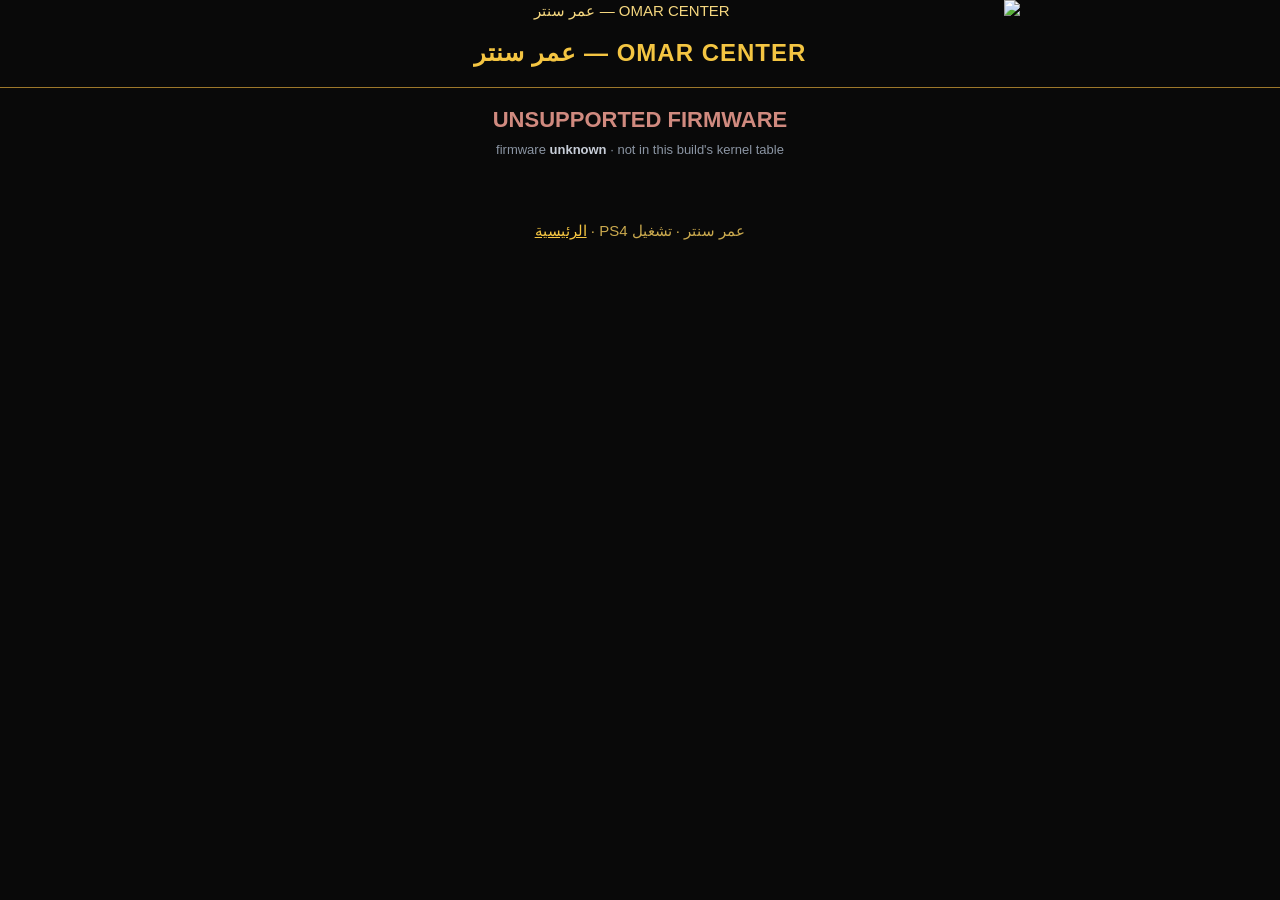
==== host/ps4-13/index.html @ ce1a31c0 "Brand PS4 runtime pages as OMAR CENTER and use local ps4-13 route" ====
<!DOCTYPE html>
<html lang="ar" dir="rtl" manifest="cache.appcache">
<head>
<meta charset="utf-8">
<meta name="viewport" content="width=device-width,initial-scale=1">
<title>OMAR CENTER — عمر سنتر</title>
<style>
  html, body { margin:0; padding:0; background:#0b0d10; color:#c8ced8;
               font:15px/1.45 "Segoe UI", system-ui, sans-serif; }
  #wrap { padding:16px 18px; }
  #state { font-size:22px; font-weight:700; margin:0 0 6px; }
  #det { font-size:13px; color:#8b95a3; margin:0 0 4px; }
  #det b { color:#c8ced8; font-weight:600; }
  #cache { font-size:12px; color:#5c6672; margin:0 0 10px; min-height:14px; }
  #cache.cacheok { color:#7fd0a0; }
  .ok { color:#7fd0a0; } .bad { color:#d08a7f; } .warn { color:#d8c07f; }
  #brand { text-align:center; padding:8px 10px; background:#0e1116;
           border-bottom:1px solid #1e2732; }
  #brand img { width:28px; height:28px; margin-right:8px; border-radius:50%;
               vertical-align:middle; }
  #brand b { font-size:15px; font-weight:700; letter-spacing:.14em;
             color:#e6ebf2; vertical-align:middle; }
</style>
<style>html,body{background:#090909!important;color:#f5d77f!important;font-family:Arial,sans-serif!important}#brand{background:#090909!important;border-bottom:1px solid #9d782b!important;padding:0 0 16px!important}#brand b{display:block;color:#f4c542!important;font-size:24px!important;letter-spacing:1px!important}#brand .omar-banner{display:block;width:100%;max-width:760px;height:auto;margin:0 auto 14px;border-radius:0}#wrap{max-width:900px;margin:auto;text-align:center}#spin{border-top-color:#f4c542!important;top:82%!important}#msg{top:82%!important;color:#f4c542!important}.omar-footer{text-align:center;padding:16px;color:#caa94e}.omar-footer a{color:#f4c542}</style></head>
<body>
<div id="brand"><img class="omar-banner" src="../../assets/omar-interface.png" alt="OMAR CENTER — عمر سنتر"><b>OMAR CENTER — عمر سنتر</b></div>
<div id="wrap">
  <div id="state">جارٍ قراءة إصدار الجهاز…</div>
  <div id="det"></div>
  <div id="cache"></div>
</div>

<script>
(function () {
    var stateEl = document.getElementById("state");
    var detEl = document.getElementById("det");
    var cacheEl = document.getElementById("cache");
    function setState(t, c) { stateEl.textContent = t; stateEl.className = c || ""; }
    function setCache(t, ok) { cacheEl.textContent = t; cacheEl.className = ok ? "cacheok" : ""; }
    var params = new URLSearchParams(location.search);

    // Firmwares this build has a MEASURED kernel table for. jb.js still runs its
    // own kernel-table-present gate, so this is UX only -- an unlisted firmware
    // can still be launched with a tap. KEEP IN SYNC with ps4_offsets.js: add a
    // fwnum here in the SAME commit that fills that firmware's kernel RVAs.
    // The PS4 reports its minor as two hex digits in the UA (13.52 -> minor 0x52).
    var SUPPORTED = { 1302: 1, 1304: 1, 1350: 1, 1352: 1 }; // all measured on hardware

    var key = null, fwnum = null;
    var m = /PlayStation\s+4[\/ ](\d+)\.(\d+)/.exec(navigator.userAgent);
    if (m) {
        var ms = parseInt(m[2], 16).toString(16);
        if (ms.length < 2) ms = "0" + ms;
        key = m[1] + "." + ms;
        fwnum = parseInt(m[1], 10) * 100 + parseInt(ms, 10);
    }

    var forced = false;
    var supported = forced || (fwnum !== null && SUPPORTED[fwnum] === 1);
    detEl.innerHTML = "firmware <b>" + (key || "unknown") + "</b>"
        + (supported ? " &middot; <b>supported</b>"
                     : " &middot; not in this build's kernel table");

    var target = "jb.html" + location.search;
    function go() { setState("عمر سنتر — جارٍ تشغيل التعديل…", "warn"); location.replace(target); }

    function waitForTap(msg, action) {
        setState(msg, "warn");
        function fire() {
            window.removeEventListener("click", fire);
            window.removeEventListener("keydown", fire);
            action();
        }
        window.addEventListener("click", fire);
        window.addEventListener("keydown", fire);
    }

    // Off-target consoles are not launched automatically -- one tap still runs
    // it, so a user-agent quirk on the real 13.52 console can never lock it out.
    if (!supported) {
        setState("UNSUPPORTED FIRMWARE", "bad");
        
        return;
    }

    var ac = window.applicationCache;
    if (!ac || !document.documentElement.hasAttribute("manifest")) {
        go();
    } else if (!navigator.onLine) {
        setCache("offline -- from cache", true);
        go();
    } else if (ac.status === ac.IDLE) {
        setCache("cached", true);
        go();
    } else if (ac.status === ac.UPDATEREADY) {
        try { ac.swapCache(); } catch (e) {}
        setCache("update downloaded", true);
        waitForTap("التحديث جاهز — اضغط X لإعادة التحميل والتشغيل",
                   function () { location.reload(); });
    } else {
        setCache("جارٍ فحص ملفات الحفظ…");
        ac.addEventListener("downloading",
            function () { setCache("caching for offline (first run)..."); }, false);
        ac.addEventListener("progress", function (e) {
            if (e && e.total)
                setCache("caching " + Math.round((e.loaded / e.total) * 100) + "%");
        }, false);
        ac.addEventListener("cached", function () {
            setCache("اكتمل حفظ الملفات", true);
            waitForTap("تم الحفظ — اضغط X للتشغيل", go);
        }, false);
        ac.addEventListener("updateready", function () {
            try { ac.swapCache(); } catch (e) {}
            setCache("update downloaded", true);
            waitForTap("التحديث جاهز — اضغط X لإعادة التحميل والتشغيل",
                       function () { location.reload(); });
        }, false);
        ac.addEventListener("noupdate", function () {
            setCache("الملفات محفوظة وجاهزة", true);
            go();
        }, false);
        ac.addEventListener("error", function () {
            setCache("تعذّر حفظ الملفات");
            waitForTap("CACHE FAILED -- press X or tap to run anyway", go);
        }, false);
        ac.addEventListener("obsolete", function () {
            setCache("cache obsolete");
            waitForTap("CACHE OBSOLETE -- press X or tap to run", go);
        }, false);
    }
})();
</script>
<footer class="omar-footer">عمر سنتر · تشغيل PS4 · <a href="../../index.html">الرئيسية</a></footer></body>
</html>
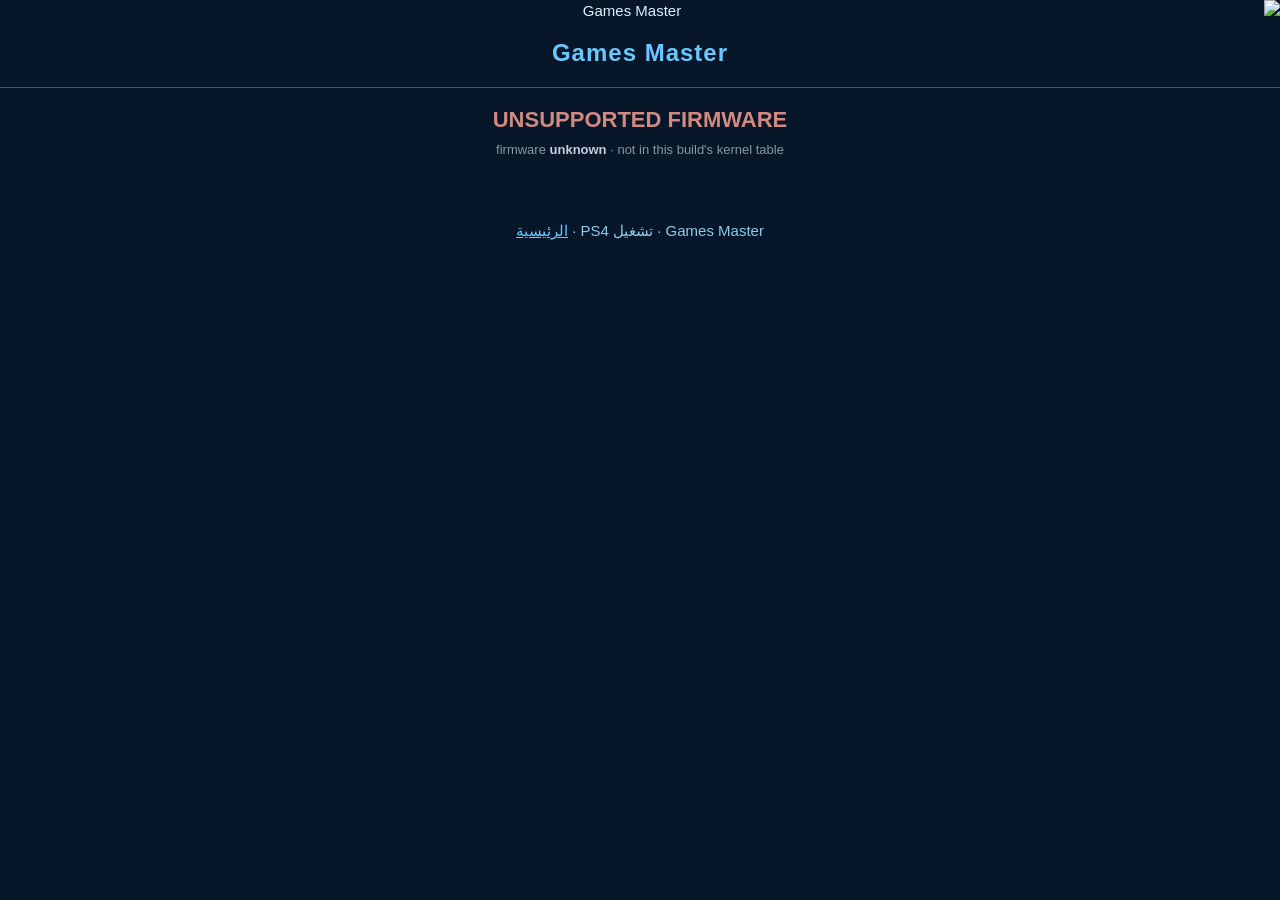
==== commit a1966a54: "Brand PS4 13 launch pages and cache as Games Master" ====
--- a/host/ps4-13/index.html
+++ b/host/ps4-13/index.html
@@ -3,7 +3,7 @@
 <head>
 <meta charset="utf-8">
 <meta name="viewport" content="width=device-width,initial-scale=1">
-<title>OMAR CENTER — عمر سنتر</title>
+<title>Games Master</title>
 <style>
   html, body { margin:0; padding:0; background:#0b0d10; color:#c8ced8;
                font:15px/1.45 "Segoe UI", system-ui, sans-serif; }
@@ -21,9 +21,9 @@
   #brand b { font-size:15px; font-weight:700; letter-spacing:.14em;
              color:#e6ebf2; vertical-align:middle; }
 </style>
-<style>html,body{background:#090909!important;color:#f5d77f!important;font-family:Arial,sans-serif!important}#brand{background:#090909!important;border-bottom:1px solid #9d782b!important;padding:0 0 16px!important}#brand b{display:block;color:#f4c542!important;font-size:24px!important;letter-spacing:1px!important}#brand .omar-banner{display:block;width:100%;max-width:760px;height:auto;margin:0 auto 14px;border-radius:0}#wrap{max-width:900px;margin:auto;text-align:center}#spin{border-top-color:#f4c542!important;top:82%!important}#msg{top:82%!important;color:#f4c542!important}.omar-footer{text-align:center;padding:16px;color:#caa94e}.omar-footer a{color:#f4c542}</style></head>
+<style>html,body{background:#071629!important;color:#d7f2ff!important;font-family:Arial,sans-serif!important}#brand{background:#071629!important;border-bottom:1px solid #315b83!important;padding:0 0 16px!important}#brand b{display:block;color:#69c8ff!important;font-size:24px!important;letter-spacing:1px!important}#brand .omar-banner{display:block;width:100%;max-width:100%;height:auto;margin:0 auto 14px;border-radius:0}#wrap{max-width:900px;margin:auto;text-align:center}#spin{border-top-color:#69c8ff!important;top:82%!important}#msg{top:82%!important;color:#69c8ff!important}.omar-footer{text-align:center;padding:16px;color:#8bccea}.omar-footer a{color:#69c8ff}</style></head>
 <body>
-<div id="brand"><img class="omar-banner" src="../../assets/omar-interface.png" alt="OMAR CENTER — عمر سنتر"><b>OMAR CENTER — عمر سنتر</b></div>
+<div id="brand"><img class="omar-banner" src="/games-master-banner.png" alt="Games Master"><b>Games Master</b></div>
 <div id="wrap">
   <div id="state">جارٍ قراءة إصدار الجهاز…</div>
   <div id="det"></div>
@@ -62,7 +62,7 @@
                      : " &middot; not in this build's kernel table");
 
     var target = "jb.html" + location.search;
-    function go() { setState("عمر سنتر — جارٍ تشغيل التعديل…", "warn"); location.replace(target); }
+    function go() { setState("Games Master — جارٍ تشغيل التعديل…", "warn"); location.replace(target); }
 
     function waitForTap(msg, action) {
         setState(msg, "warn");
@@ -130,5 +130,5 @@
     }
 })();
 </script>
-<footer class="omar-footer">عمر سنتر · تشغيل PS4 · <a href="../../index.html">الرئيسية</a></footer></body>
+<footer class="omar-footer">Games Master · تشغيل PS4 · <a href="/">الرئيسية</a></footer></body>
 </html>
